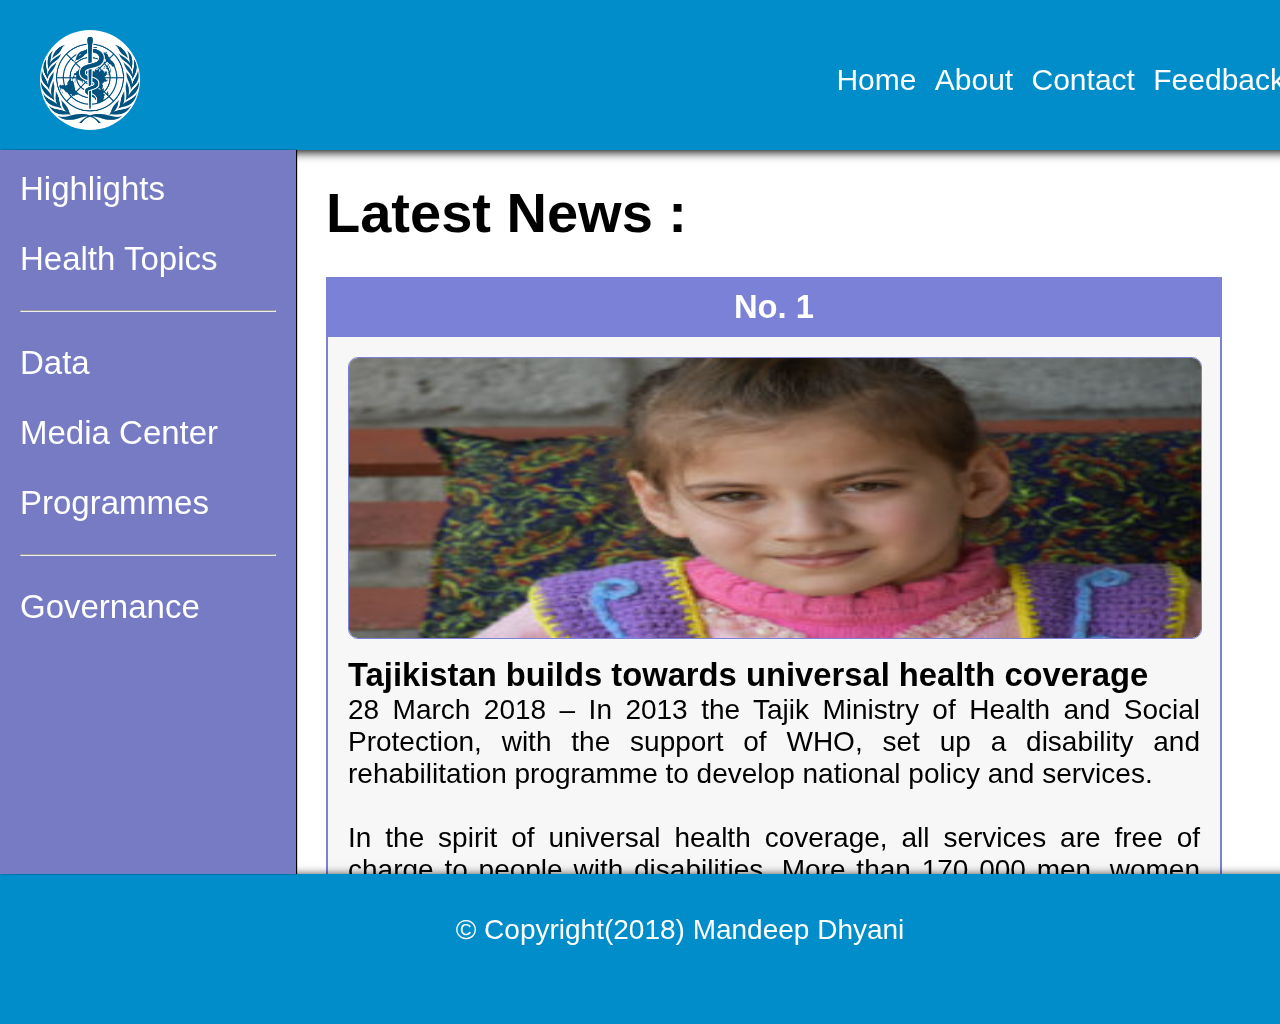
==== index.html @ 75176168 "World-Health-Organization-Project" ====
<!DOCTYPE html>
<html>
<head>
<title>Hari Prasad (3969/15) World Health Organisation</title>
<meta name="theme-color" content="#008dc9" />
<meta charset="UTF-8" />
<link rel="stylesheet" href="assests/css/main.css">
<link rel="stylesheet" href="assests/css/navbar.css">
<link rel="stylesheet" href="assests/css/sidebar.css">
</head>
<body>
<header>
	<div class="header">
		<div class="logo">
			<div class="logoinner">
				<img src="assests/logo/logo.png" alt="logo"/>
			</div>
		</div>
			<nav>
				<ul>
					<li><a href="index.html">Home</a></li>
					<li><a href="about.html">About</a></li>
					<li><a href="contact.html" >Contact</a></li>
					<li><a href="feedback.html">Feedback</a></li>
				</ul>
			</nav>
		</div>
	</header>
	<div class="sidebar">
		<a href="highlights.html">Highlights</a><br>
		<a href="healthtopics.html">Health Topics</a><br>
		<hr><br>
		<a href="data.html">Data</a><br>
		<a href="mediacenter.html">Media Center</a><br>
		<a href="programmes.html">Programmes</a><br>
		<hr><br>
		<a href="governance.html">Governance</a><br>
	</div>
	<div class="content">
		<h1>Latest News : </h1>
		<br>
		<div class="tabs">
			<div class="tab">
				<h3>No. 1</h3>
			</div>
			<div class="tab-content">
				<img class="image" src="assests/images/img1.jpg" alt="Latest News Image">
				<h3>Tajikistan builds towards universal health coverage</h3>
				<p>28 March 2018 – In 2013 the Tajik Ministry of Health and Social Protection, with the support of WHO, set up a disability and rehabilitation programme to develop national policy and services.</p><br>
				<p>In the spirit of universal health coverage, all services are free of charge to people with disabilities. More than 170 000 men, women and children have benefitted from the Programme since 2017.</p>
				<a href="http://www.euro.who.int/en/media-centre/events/events/2018/04/world-health-day-2018-health-for-all/news/news/2018/03/rehabilitation-programme-in-tajikistan-builds-towards-universal-health-coverage">Feature Story</a>
			</div>
		</div>
		<div class="tabs">
			<div class="tab">
				<h3>No. 2</h3>
			</div>
			<div class="tab-content">
				<img class="image" src="assests/images/img2.jpg" alt="Latest News Image">
				<h3>Wanted: Leaders for a TB-free world</h3>
				<p>23 March 2018 – The theme of World TB Day 2018 is "Wanted: Leaders for a TB-free world". The day focuses on building commitment to end TB, not only at the political level with Heads of State and Ministers of Health, but at all levels from Mayors, Governors, parliamentarians and community leaders, to people affected with TB, civil society advocates, health workers, doctors or nurses, NGOs and other partners. All can be leaders of efforts to end TB in their own work or terrain.</p>
				<a href="http://www.who.int/entity/campaigns/tb-day/2018/en/index.html">-World TB Day, 24 March 2018</a><br>
				<a href="http://www.who.int/entity/mediacentre/factsheets/fs104/en/index.html">Fact Sheet</a>
			</div>
		</div>
		<div class="tabs">
			<div class="tab">
				<h3>No. 3</h3>
			</div>
			<div class="tab-content">
				<img class="image" src="assests/images/img3.jpg" alt="Latest News Image">
				<h3>Safe Drinking Water In Europe</h3>
				<p>20 March 2018 – Millions of people in the WHO European Region drink contaminated water, often without knowing it. WHO estimates that, every day, 14 people die of diarrhoeal disease due to inadequate water, sanitation and hygiene (WASH). Clean and safe drinking-water at home is frequently unavailable, particularly for those living in rural areas. In the Region, 57 million people do not have piped water at home, and 21 million people still lack access to basic drinking-water services.</p>
				<a href="http://www.euro.who.int/en/health-topics/environment-and-health/water-and-sanitation/news/news/2018/3/safe-drinking-water-in-europe">Feature Story</a>
			</div>
		</div>
			<div class="tabs">
				<div class="tab">
					<h3>No. 4</h3>
				</div>
				<div class="tab-content">
					<img class="image" src="assests/images/img4.jpg" alt="Latest News Image">
					<h3>Safe Drinking Water In Europe</h3>
					<p>19 March 2018 – WHO’s Director-General Dr Tedros Adhanom Ghebreyesus concluded his first visit to Israel and the occupied Palestinian territory. Dr Tedros saw the challenges that many people in Gaza face in accessing quality health services. For example, chronic electricity shortages in Gaza are hindering the delivery of life-saving medical services. In Israel, he recognized the progress made in the Israeli health system, such as introducing a digital health system, stronger food labeling laws, and extending free dental care to older people and children under 18.</p>
					<a href="http://www.emro.who.int/pse/palestine-news/who-director-general-calls-for-urgent-action-to-improve-health-conditions-in-gaza.html">Statement on visit to occupied Palestinian territory</a><br>
					<a href="http://www.euro.who.int/en/countries/israel/news/news/2018/3/who-director-general-calls-for-health-to-be-used-as-a-bridge-for-peace-between-israel-and-palestine/_recache">Statement on visit to Israel</a><br>
					<a href="https://youtu.be/18KhUZZhfqA">Video on visit to oPt</a>
				</div>
		</div>
		<div class="tabs">
			<div class="tab">
				<h3>No. 5</h3>
			</div>
			<div class="tab-content">
				<img class="image" src="assests/images/img5.jpg" alt="Latest News Image">
				<h3>India takes on malaria in its highest burden state</h3>
				<p>14 March 2018 – India has made major inroads in reducing the toll of malaria. But the path towards elimination has proven a challenge in the eastern state of Odisha, which carries more than 40% of the country’s malaria burden. This photo story illustrates how in recent years, the state government has dramatically scaled up efforts to prevent, diagnose and treat malaria – with impressive results in a short span of time.</p>
				<a href="http://www.who.int/entity/malaria/news/2018/india-takes-on-malaria/en/index.html">Photo Story</a>
			</div>
		</div>
	</div>
<div class="clear"></div>
<footer>
	<div class="footer">
		<center>
			<p>&copy; Copyright(2018) Mandeep Dhyani</p>
		</p>
		</center>
	</div>
</footer>
</body>
</html>
---- assests/css/main.css ----
/*
	MIT License
	
	Copyright (c) 2018 Sanheen Sethi
	
	Permission is hereby granted, free of charge, to any person obtaining a copy
	of this software and associated documentation files (the "Software"), to deal
	in the Software without restriction, including without limitation the rights
	to use, copy, modify, merge, publish, distribute, sublicense, and/or sell
	copies of the Software, and to permit persons to whom the Software is
	furnished to do so, subject to the following conditions:
	
	The above copyright notice and this permission notice shall be included in all
	copies or substantial portions of the Software.
	
	THE SOFTWARE IS PROVIDED "AS IS", WITHOUT WARRANTY OF ANY KIND, EXPRESS OR
	IMPLIED, INCLUDING BUT NOT LIMITED TO THE WARRANTIES OF MERCHANTABILITY,
	FITNESS FOR A PARTICULAR PURPOSE AND NONINFRINGEMENT. IN NO EVENT SHALL THE
	AUTHORS OR COPYRIGHT HOLDERS BE LIABLE FOR ANY CLAIM, DAMAGES OR OTHER
	LIABILITY, WHETHER IN AN ACTION OF CONTRACT, TORT OR OTHERWISE, ARISING FROM,
	OUT OF OR IN CONNECTION WITH THE SOFTWARE OR THE USE OR OTHER DEALINGS IN THE
	SOFTWARE.

	@package BloodBank
	@Autor Sanheen Sethi
	@Date 08-03-2018
	@Time 7:30 AM
*/
*{
	margin:0;
	padding:0;
	outline:none;
}
body{	
	font-family:sans-serif,arial;
}
 /*row*/
 .row{
 margin-right: -15px;
 margin-left: -15px;
 }
.row::before,
.row::after{
     content:"";
     display:table;
     clear:both;
 }
 /*cols*/
.col {
     float: left;
     min-height: 1px; 
     padding: 12px;
     box-sizing: border-box;
 }
 .col-1 {
 	width:8.3%;
 }
 .col-2 {
 width:16.6;
 }
 .col-3 {
 width:24.9%;
 }
 .col-4 {
 width:33.2%;
 }
 .col-5 {
 width:41.5%;
 }
 .col-6 {
 width:49.8%;
 }
 .col-7 {
 width:58.1%;
 }
 .col-8 {
 width:66.4%;
 }
 .col-9 {
 width:74.7%;
 }
 .col-10 {
 width:83%;
 }
 .col-11 {
 width:91.3%;
 }
 .col-12 {
 width:99.6%;
 }
 /*jumbotron header*/
 .jumbotron {
 padding: 30px;
 margin-bottom: 30px;
 color: inherit;
 background-color: #eee;
 }
 .jumbotron h1,
 .jumbotron .h1 {
 color: inherit;
 }
 .jumbotron p {
 margin-bottom: 15px;
 font-size: 21px;
 font-weight: 200;
 }
 .container .jumbotron {
 border-radius: 6px;
 }
 .jumbotron .container {
 max-width: 100%;
 }
 @media screen and (min-width: 768px) {
 .jumbotron {
 padding-top: 48px;
 padding-bottom: 48px;
 }
 .container .jumbotron {
 padding-right: 60px;
 padding-left: 60px;
 }
 .jumbotron h1,
 .jumbotron .h1 {
 font-size: 63px;
 }
 }
 /*text center*/
 .text-center{
 	text-align:center;
 }
 
 /*background danger*/
 .bg-danger{
 	background-color:#d9534f;
 }
 /*background success*/
 .bg-success{
 	background-color:#5cb85c;
 }
 /*background info*/
 .bg-info{
 	background-color:#5bc0de;
 }
 /*background warning*/
 .bg-warning{
 	background-color:#f0ad4e;
 }
 /*background waning*/
 .bg-primary{
 	background-color:#0275d8;
 }
 /*text color primary*/
 .text-primary{
 	color:#0275d8;
 }
 /*text color danger*/
 .text-danger{
 	color:#d9534f;
 }
 /*text color success*/
 .text-success{
 	color:#5cb85c;
 }
 /*tet color warning*/
 .text-warning{
 	color:#f0ad4e;
 }
 /*text color info*/
 .text-info{
 	color:#5bc0de;
 }
 /*button*/
 .btn{
 outline:none;
 display:inline-block;
 cursor:pointer;
 background-color:transparent;
 width:100px;
 height:40px;
 border:none;
 font-size:18px;
 padding:10px;
 border-radius:6px;
 }
 .btn[disabled]{
 cursor: not-allowed;
 }
 /*button danger*/
 .btn-danger{
 	background-color:#d9534f;
 	color:#fff;
 	transition:.3s;
 }
 .btn-danger:hover{
 	background-color:#c9302c;
 	color:#fff;
 }
 .btn-danger:active{
 	box-shadow:0px 0px 0px 1px #eca9a7;
 	color:#fff;
 }
 /*button success*/
 .btn-success{
 	background-color:#5cb85c;
 	color:#fff;
 	outline:none;
 	transition:.3s;
 }
 .btn-success:hover{
 	background-color:#449d44;
 	color:#fff;
 }
 .btn-success:active{
 	box-shadow:0px 0px 0px 1px #addbad;
 	color:#fff;
 }
 /*button primary*/
 .btn-primary{
 	background-color:#0275d8;
 	color:#fff;
 	transition:.3s;
 }
 .btn-primary:hover{
 	background-color:#025aa5;
 	color:#fff;
 }
 .btn-primary:active{
 	box-shadow:0px 0px 0px 1px #80baeb;
 	color:#fff;
 }
 /*button info*/
 .btn-info{
 	background-color:#5bc0de;
 	color:#fff;
 	transition:.3s;
 }
 .btn-info:hover{
 	background-color:#31b0d5;
 	color:#fff;
 }
 .btn-info:active{
 	box-shadow:0px 0px 0px 1px #addfee;
 	color:#fff;
 }
 /*button active*/
 .btn-warning{
 	background-color:#f0ad4e;
 	color:#fff;
 	transition:.3s;
 }
 .btn-warning:hover{
 	background-color:#ec971f;
 	color:#fff;
 }
 .btn-warning:active{
 	box-shadow:0px 0px 0px 1px #f7d6a6;
 	color:#fff;
 }


.container {
  padding-right: 15px;
  padding-left: 15px;
  margin-right: auto;
  margin-left: auto;
}
@media (min-width: 768px) {
  .container {
    width: 750px;
  }
}
@media only screen and (max-width:768px){
	.col-md-12{
		width:100%;
	}
	.col-md-11{
		width:91.3%;
	}
	.col-md-10{
		width:83%;
	}
	.col-md-9{
		width:74.7%;
	}
	.col-md-8{
		width:66.4%;
	}
	.col-md-7{
		width:58.1%;
	}
	.col-md-6{
		width:50%;
	}
	.col-md-5{
		width:41.5%;
	}
	.col-md-4{
		width:33.2%;
	}
	.col-md-3{
		width:24.9%
	}
	.col-md-2{
		width:16.6%;
	}
	.col-md-1{
		width:8.33%;
	}
}
@media (min-width: 992px) {
  .container {
    width: 970px;
  }
}
@media (min-width: 1200px) {
  .container {
    width: 1170px;
  }
}
.container-fluid {
  padding-right: 15px;
  padding-left: 15px;
  margin-right: auto;
  margin-left: auto;
}

.form-control {
  display: block;
  width: 100%;
  height: 34px;
  padding: 6px 12px;
  font-size: 14px;
  line-height: 1.42857143;
  color: #555;
  background-color: #fff;
  background-image: none;
  border: 1px solid #ccc;
  border-radius: 4px;
 }
 textarea.form-control {
	 height: auto;
 }
 .form-group {
 margin-bottom: 15px;
 }
---- assests/css/navbar.css ----
*{
	margin:0;
	padding:0;
}
body{
	background-color:#fff;
	font-size:28px;
}
.header{
	width:100%;
	height:70px;
	padding:40px;
	background-color:#008dc9;
	box-shadow:0px 2px 10px #000;
	z-index:99;
}
.logo{
	float:left;
	font-size:60px;
	line-height:70px;
	color:#fff;
	width:100px;
	height:100px;
}
.logoinner{
	background-color:#fff;
	height:100px;
	width:100px;
	margin-top:-10px;
	border-radius:50%;
	transition:.5s;
}
.logoinner:hover{
	transform:scale(1.5);
}
.logo  .logoinner  img{
	height:100px;
	width:100px;
}
nav > ul {
	float:right;
	line-height:70px;
	text-decoration:none;
	margin-right:30px;
	font-size:30px;
}
nav > ul > li{
	display: inline-block;
	padding:5px;
}
nav > ul li>a{
	text-decoration:none;
	color:#fff;
	transition:.5s;
}
nav > ul li>a:hover{
	text-decoration:none;
	color:#fff;
	padding:3px;
	border-bottom:2px solid #fff;
	font-size:35px;
}
.clear{
	clear:both;
}
.footer{
	width:100%;
	height:70px;
	padding:40px;
	background-color:#008dc9;
	color:#fff;
	box-shadow:0px 2px 10px #000;
	z-index:99;
}
.tabs{
	height:700px;
	border:1px solid #7b81d6;
	margin-bottom:150px;
}
.tab{
	background-color:#7b81d6;
	color:#fff;
	padding:10px;
}
.tab > h3{
	margin:0 auto;
	text-align:center;
}
.tab-content{
	overflow: scroll;
	height:700px;
	border:1px solid #7b81d6;
	padding:20px;
	background-color:#f7f7f7;
}
.image{
	width:100%;
	height:280px;
	border-radius:10px;
	border:1px solid #7b81d6;
	margin-bottom:10px;
}
div.content div.healthtopics h3 a{
	text-decoration:none;
}
---- assests/css/sidebar.css ----
.sidebar{
	background-color:#767bc3;
	color:#fff;
	font-size:28px;
	padding:20px;
	height:76vh;
	width:20%;
	margin-top:0;
	float:left;
	margin-right:20px;
	box-shadow:1px 0px 1px #000;
}
.sidebar a {
	color:#fff;
	text-decoration:none;
	display:block;
	transition:.5s;
	font-size:33px;
}
.sidebar a:hover{
	color:#fff;
	text-decoration:none;
	border-bottom:1px solid #fff;
	padding:5px;
	font-size:35px;
}
.content{
	margin-top:20px;
	height:76vh;
	width:70%;
	text-align:justify;
	padding:10px;
	margin-right:20px;
	overflow:scroll;
}
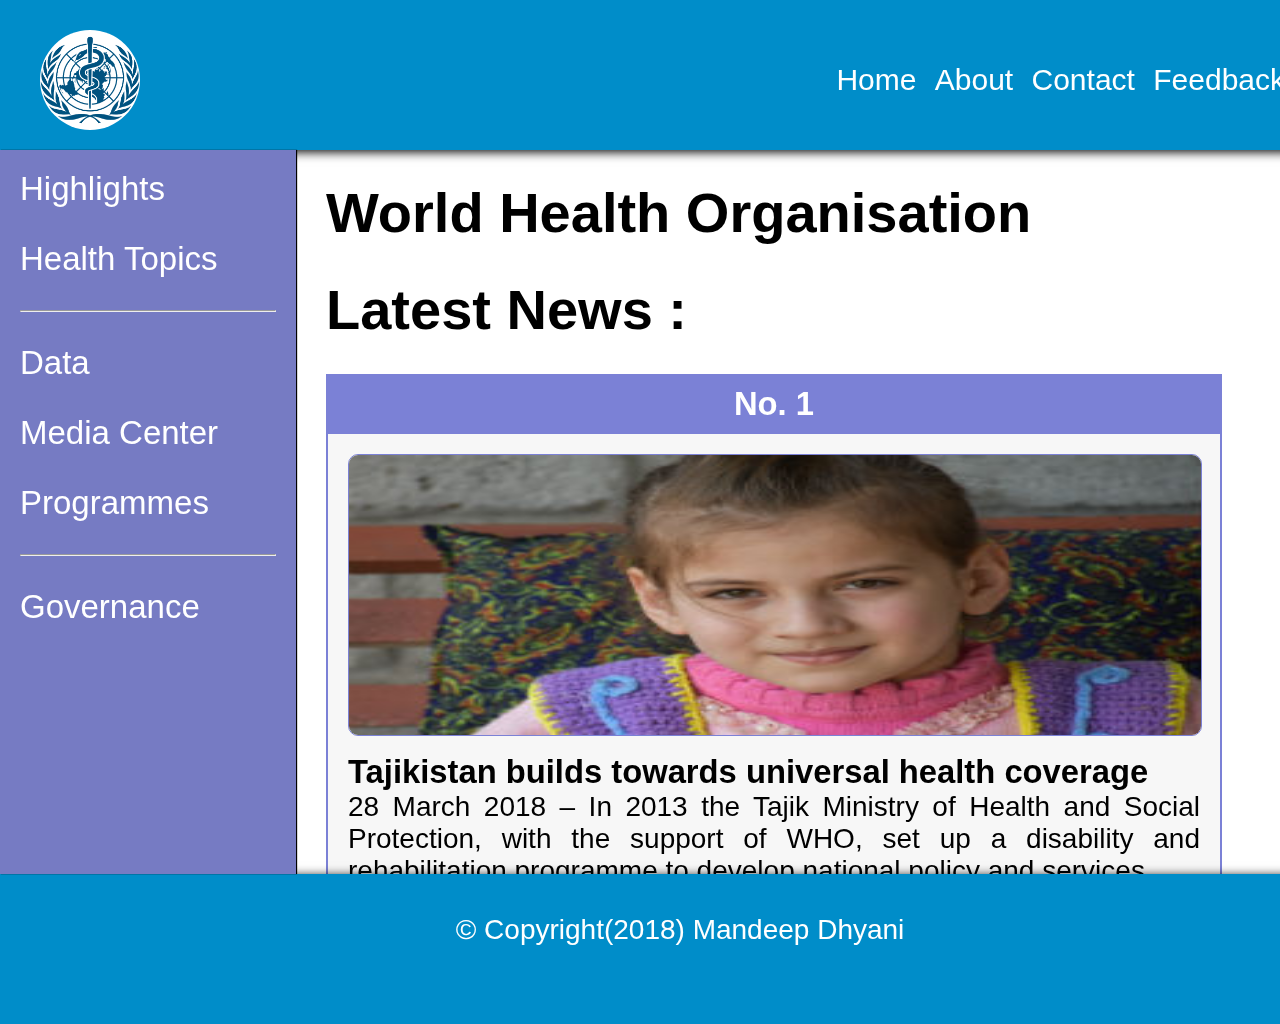
==== commit d157ef1d: "Modofied" ====
--- a/index.html
+++ b/index.html
@@ -37,6 +37,7 @@
 		<a href="governance.html">Governance</a><br>
 	</div>
 	<div class="content">
+	<h1>World Health Organisation</h1><br>
 		<h1>Latest News : </h1>
 		<br>
 		<div class="tabs">
